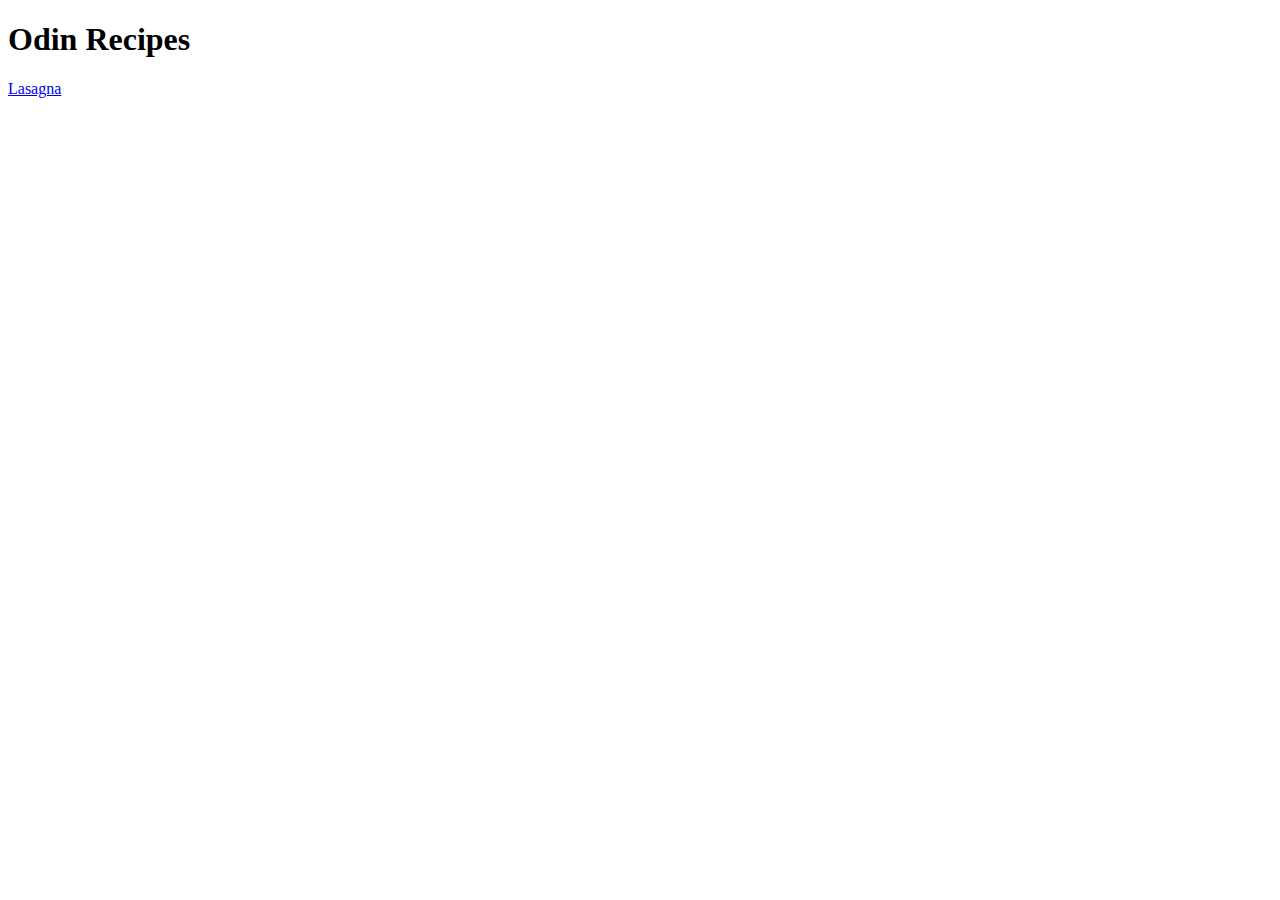
==== index.html @ 2839804e "add description text and code" ====
<!DOCTYPE html>

<html lang="en">
    <head>
        <meta charset="utf-8">
        <title>Odin Recipes</title>
    </head> 

    <body>
        <h1>Odin Recipes</h1>
            <a href="./recipes/lasagna.html">Lasagna</a>
    </body>
</html>
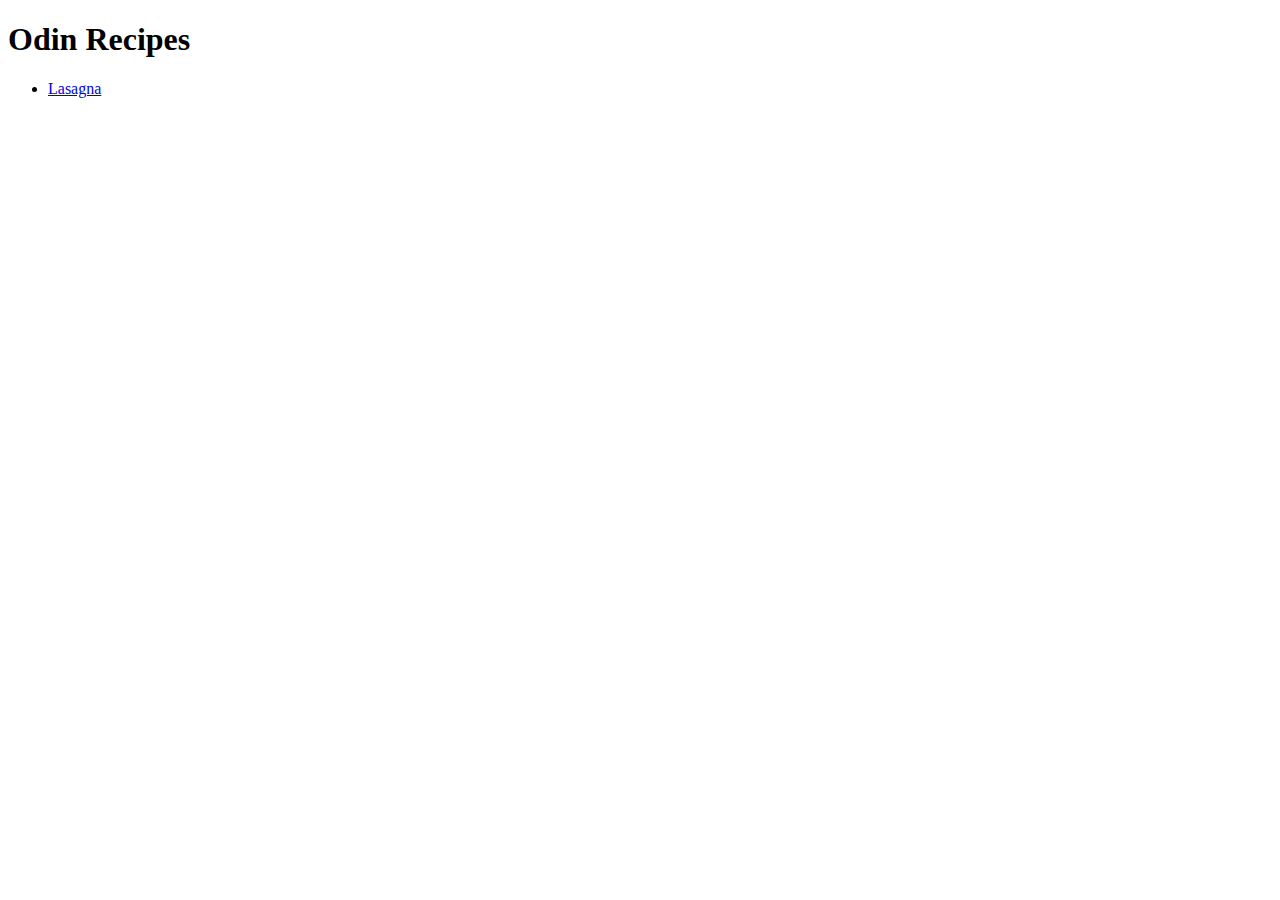
==== commit 409aaaf8: "add recipe to list in index, fix grammar in lasagna" ====
--- a/index.html
+++ b/index.html
@@ -8,6 +8,8 @@
 
     <body>
         <h1>Odin Recipes</h1>
-            <a href="./recipes/lasagna.html">Lasagna</a>
+            <ul>
+                <li><a href="./recipes/lasagna.html">Lasagna</a></li>
+            </ul>
     </body>
 </html>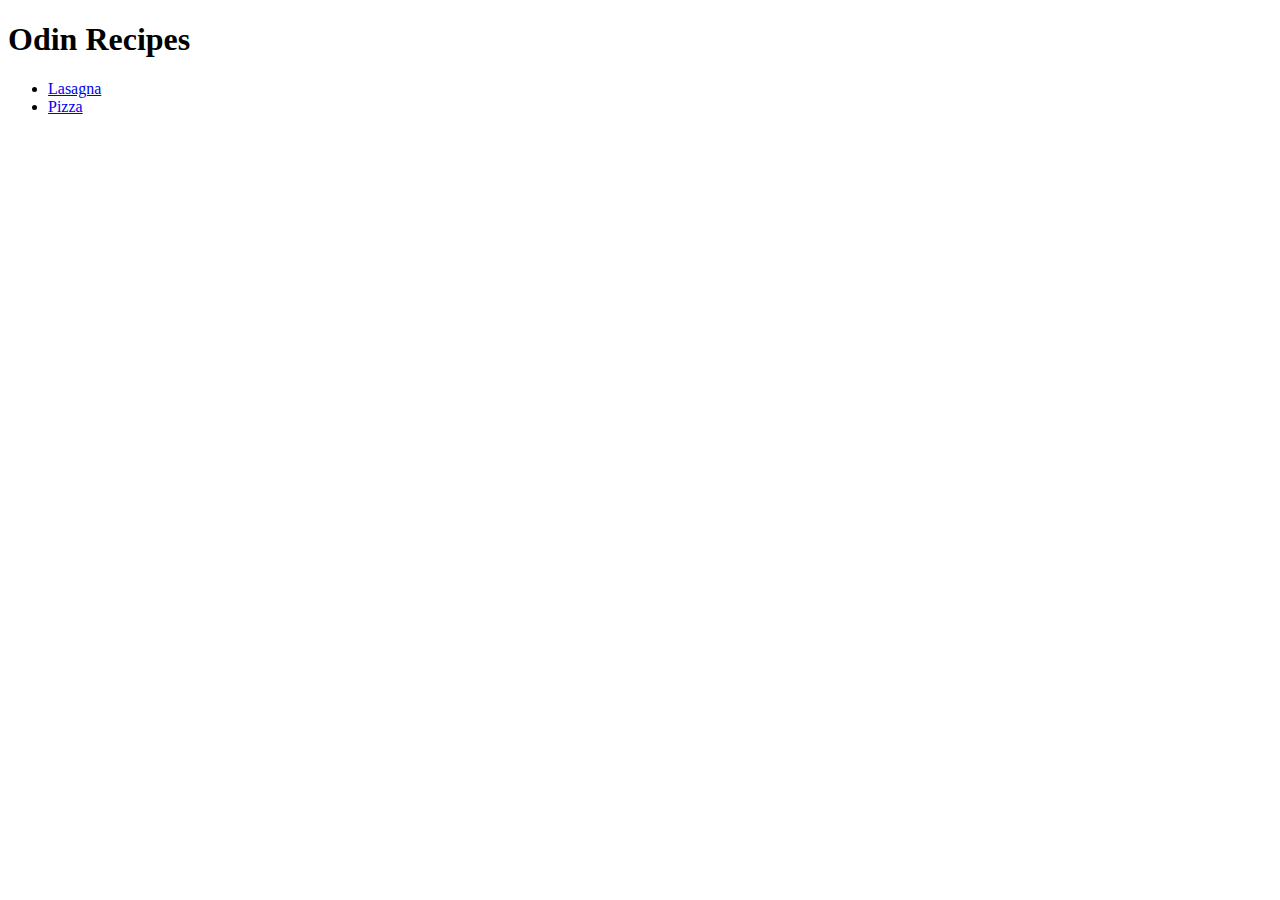
==== commit a0069d89: "add pizza link, and pizza image to img folder" ====
--- a/index.html
+++ b/index.html
@@ -10,6 +10,7 @@
         <h1>Odin Recipes</h1>
             <ul>
                 <li><a href="./recipes/lasagna.html">Lasagna</a></li>
+                <li><a href="./recipes/pizza.html">Pizza</a></li>
             </ul>
     </body>
 </html>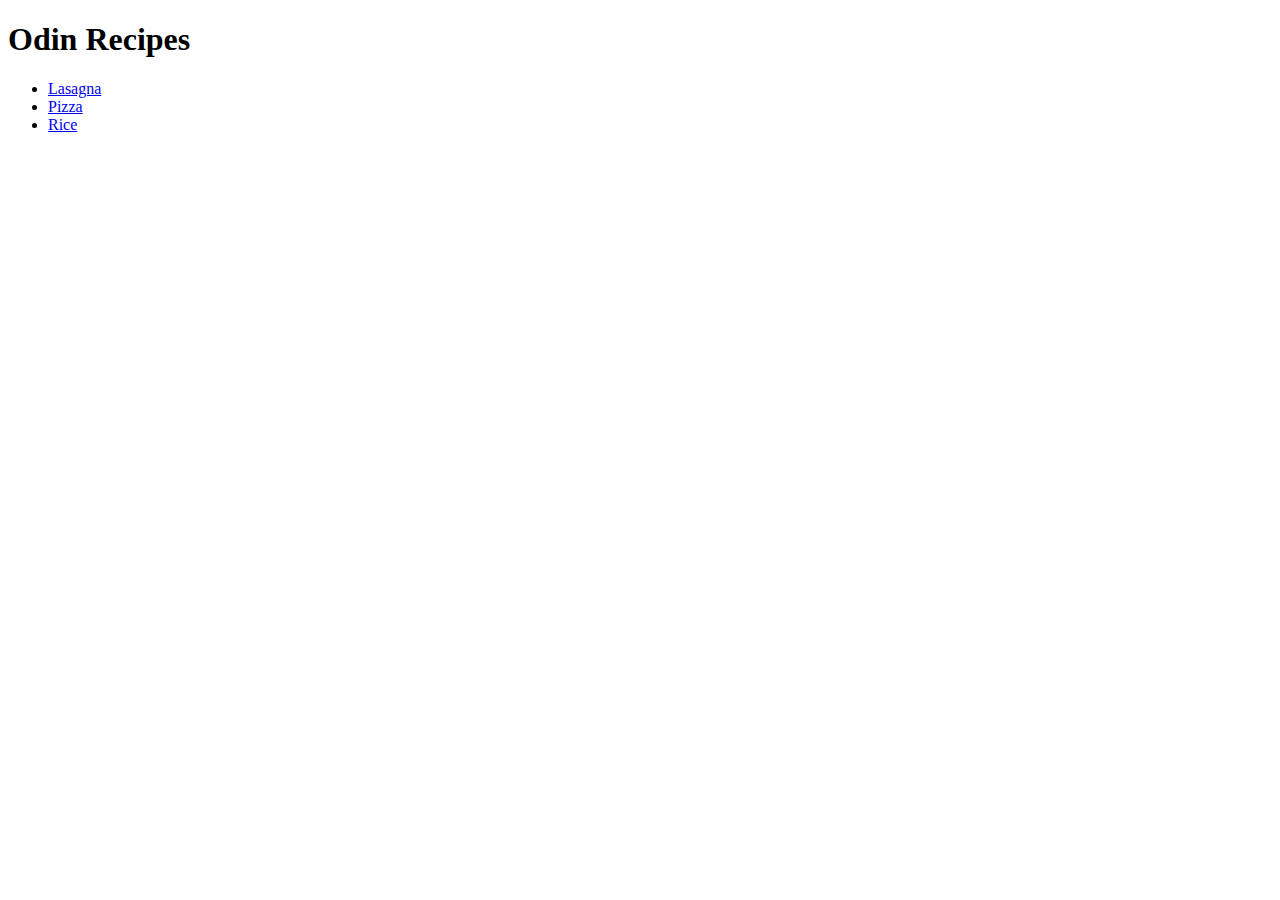
==== commit b3c0e903: "create link to rice page" ====
--- a/index.html
+++ b/index.html
@@ -11,6 +11,7 @@
             <ul>
                 <li><a href="./recipes/lasagna.html">Lasagna</a></li>
                 <li><a href="./recipes/pizza.html">Pizza</a></li>
+                <li><a href="./recipes/rice.html">Rice</a></li>
             </ul>
     </body>
 </html>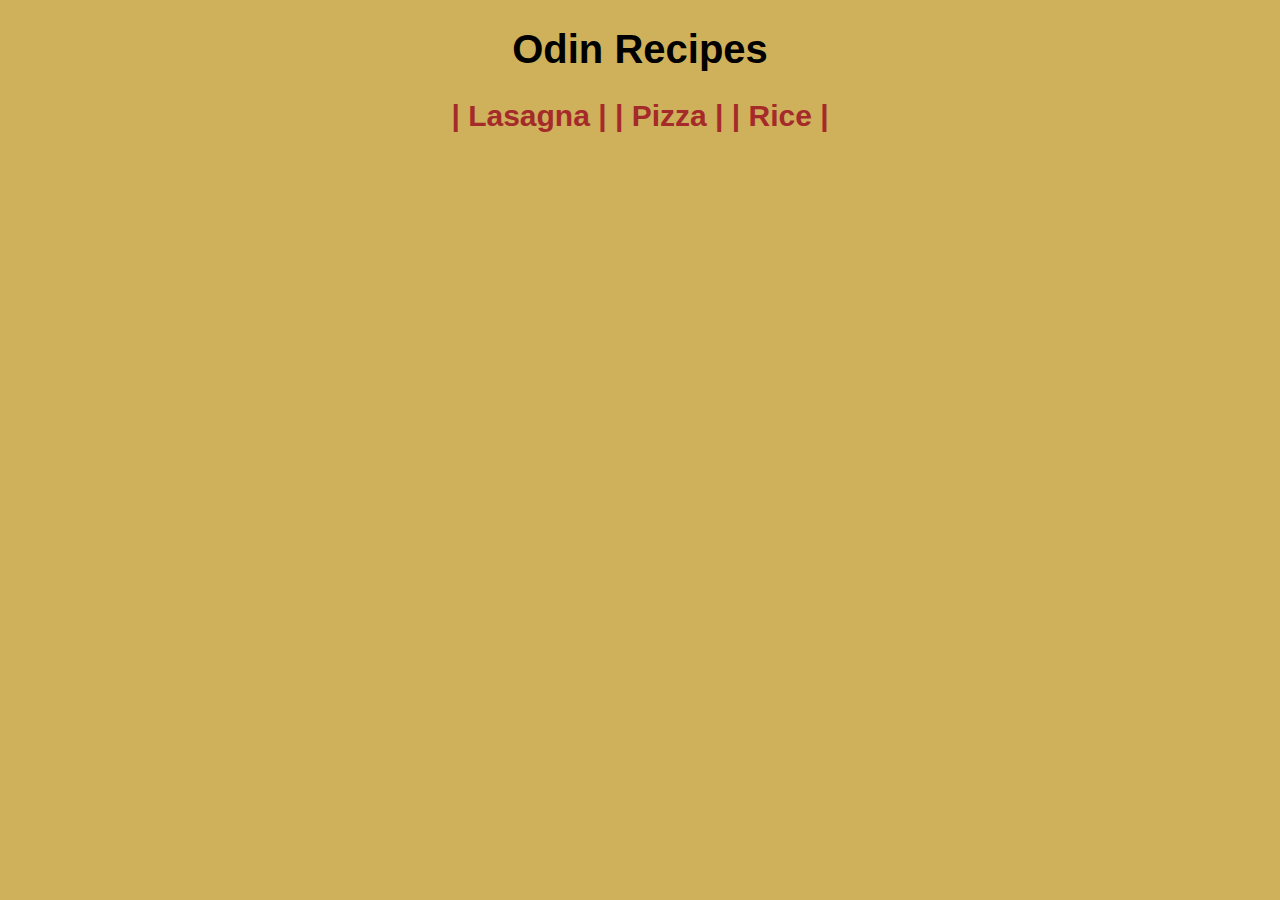
==== commit 393de394: "add css functionality, add recursive links" ====
--- a/index.html
+++ b/index.html
@@ -2,16 +2,17 @@
 
 <html lang="en">
     <head>
+        <link rel="stylesheet" href="css/style.css">
         <meta charset="utf-8">
         <title>Odin Recipes</title>
     </head> 
 
     <body>
         <h1>Odin Recipes</h1>
-            <ul>
-                <li><a href="./recipes/lasagna.html">Lasagna</a></li>
-                <li><a href="./recipes/pizza.html">Pizza</a></li>
-                <li><a href="./recipes/rice.html">Rice</a></li>
-            </ul>
+            <h2>
+                <a href="./recipes/lasagna.html">| Lasagna |</a>
+                <a href="./recipes/pizza.html">| Pizza |</a>
+                <a href="./recipes/rice.html">| Rice |</a>
+            <h2>
     </body>
 </html>--- a/css/style.css
+++ b/css/style.css
@@ -0,0 +1,26 @@
+html{
+    background-color:#cfb05b;
+    font-family:'Segoe UI', Tahoma, Geneva, Verdana, sans-serif;
+    font-size:20px;
+    text-align:center;
+    margin-left:50px;
+    margin-right:50px;
+}
+
+.div{
+    text-align:left;
+}
+
+a{
+    text-decoration:none;
+    color:brown;
+    transition:200ms;
+    
+}
+
+a:hover{
+    color:beige;
+    transition:200ms;
+    font-size:40px;
+}
+
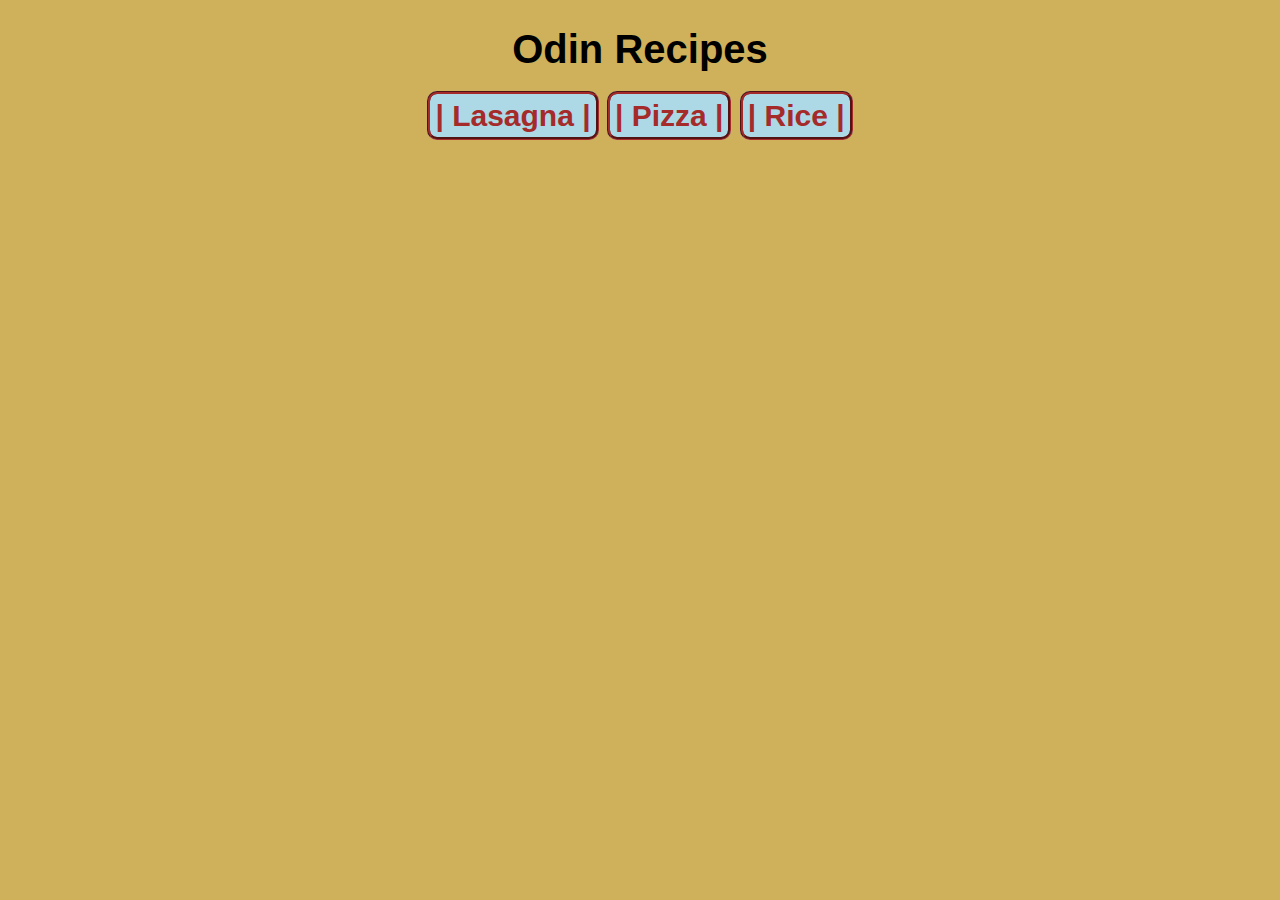
==== commit 5dd87502: "lots of changes" ====
--- a/index.html
+++ b/index.html
@@ -10,9 +10,9 @@
     <body>
         <h1>Odin Recipes</h1>
             <h2>
-                <a href="./recipes/lasagna.html">| Lasagna |</a>
-                <a href="./recipes/pizza.html">| Pizza |</a>
-                <a href="./recipes/rice.html">| Rice |</a>
+                <a class="button" href="./recipes/lasagna.html">| Lasagna |</a>
+                <a class="button" href="./recipes/pizza.html">| Pizza |</a>
+                <a class="button" href="./recipes/rice.html">| Rice |</a>
             <h2>
     </body>
 </html>--- a/css/style.css
+++ b/css/style.css
@@ -5,6 +5,15 @@
     text-align:center;
     margin-left:50px;
     margin-right:50px;
+}
+
+.button{
+    box-sizing: border-box;
+    background-color: lightblue;
+    padding: 5px;
+    border-style: groove;
+    border-radius: 10px;
+    border-color: brown;
 }
 
 .div{
